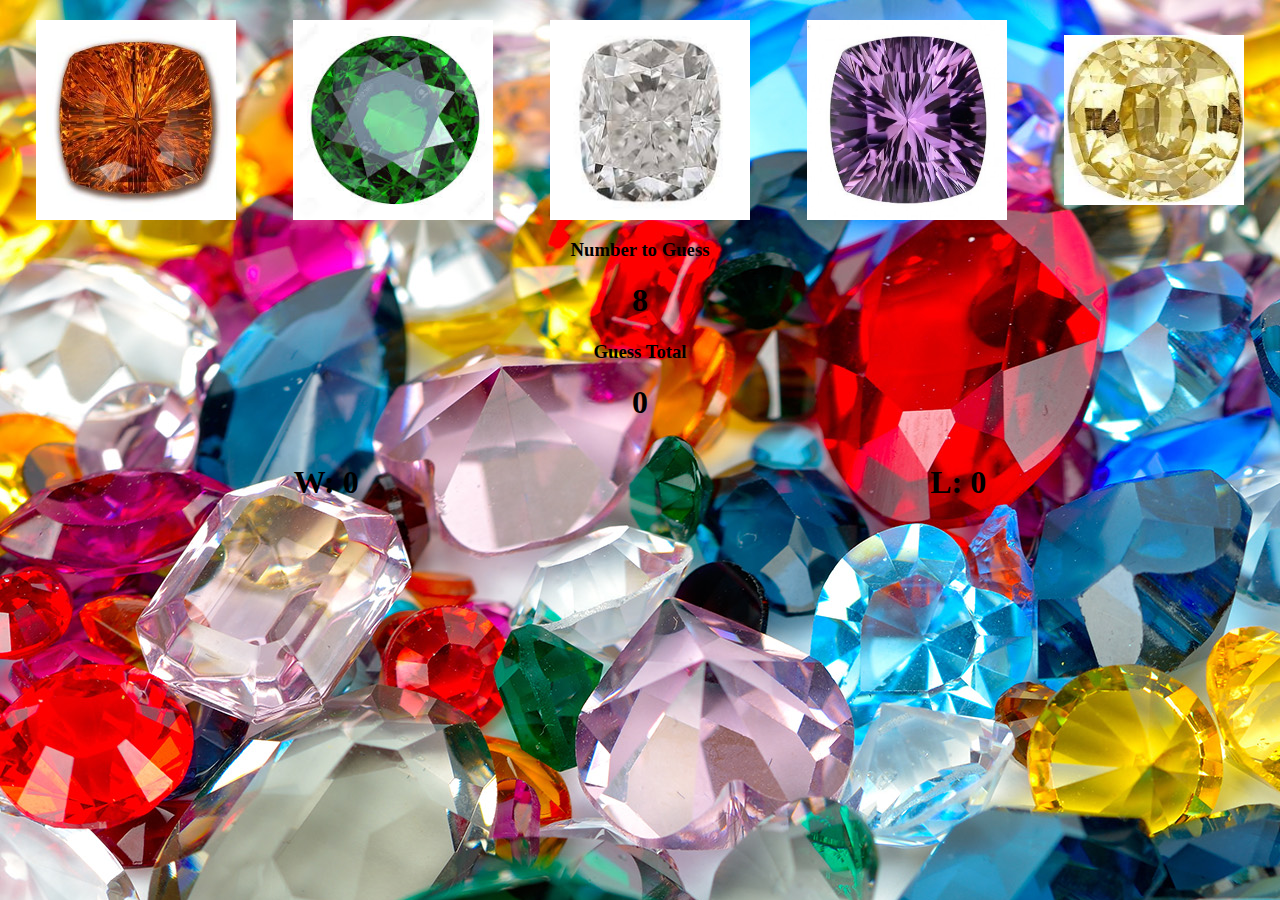
==== index.html @ f0d5af7e "Adding files" ====
<!DOCTYPE html>
<html lang="en">
<head>
    <meta charset="UTF-8">
    <title>Crystal Collector</title>

    <!-- Added link to the jQuery Library -->
    <script src="https://cdnjs.cloudflare.com/ajax/libs/jquery/3.2.1/jquery.min.js"></script>

    <!-- Added a link to Bootstrap-->
    <link rel="stylesheet" href="https://maxcdn.bootstrapcdn.com/bootstrap/3.3.6/css/bootstrap.min.css" integrity="sha384-1q8mTJOASx8j1Au+a5WDVnPi2lkFfwwEAa8hDDdjZlpLegxhjVME1fgjWPGmkzs7" crossorigin="anonymous">
<style type="text/css">
    body {background: url(assets/images/gemstone-shampoo.jpg);}
    .flex {display: flex; justify-content: space-around;}
    .center {text-align: center;}
    .topMargin {margin-top: 20px;}
</style>
</head>
<body>

<!-- Jumbotron for Title -->
<!-- <div class="jumbotron">
    <h1 class="text-center">Crystal Collector</h1>
</div> -->

<div class="container">

    <div class="row topMargin">

        <!-- Calculator Panel -->
        <div class="col-lg-12">
            <div class="panel panel-default">
                <div class="panel-body flex">
                    <input type="image" src="assets/images/orange.jpg" id="gem1" style="height: 200px; width: 200px;"/>
                    <input type="image" src="assets/images/emerald.jpeg" id="gem2" style="height: 200px; width: 200px;"/>
                    <input type="image" src="assets/images/diamond.jpeg" id="gem3" style="height: 200px; width:200px;"/>
                    <input type="image" src="assets/images/amethyst.jpg"  id="gem4" style="height: 200px; width: 200px;"/>
                    <input type="image" src="assets/images/yellowdiamond.jpeg"  id="gem5" style="height: 170px; width: 180px; margin-top: 15px;"/>
                </div>

            </div>
        </div>
    </div>

    <div class="row">
        <div class="col-lg-6 center">
            <div class="panel panel-default">
                
                    <div class="panel-heading">
                        <h3 class="panel-title">Number to Guess</h3>
                    </div>
                    
                    <div class="panel-body" id="resultpanel">
                        <h1 id="numberGuess"></h1>
                    </div>

            </div>
        </div>    

        <div class="col-lg-6 center">
            <div class="panel panel-default">
                    <div class="panel-heading">
                        <h3 class="panel-title">Guess Total</h3>
                    </div>
                    
                    <div class="panel-body" id="resultpanel">
                        <h1 id="result"></h1>
                    </div>

            </div>
        </div>
    </div>

        <div class="row topMargin">
            <div class="col-lg-12">
                <div class="panel panel-default">

                    <div class="panel-body flex">
                        <div>
                            <h1 id="wins">W: 0</h1>
                        </div>

                        <div>
                            <h1 id="losses">L: 0</h1>
                        </div>
                    </div>

                </div>
            </div>            

        </div>

</div>

<script type="text/javascript">




var masterNumber = Math.floor(Math.random() * 80);
var crystal1 = Math.floor(Math.random() * 10)+1;
var crystal2 = Math.floor(Math.random() * 10)+1;
var crystal3 = Math.floor(Math.random() * 10)+1;
var crystal4 = Math.floor(Math.random() * 10)+1;
var crystal5 = Math.floor(Math.random() * 10)+1;
var countWins = 0;
var countLoss = 0;
var guessTotal = 0;


console.log(crystal1);
console.log(crystal2);
console.log(crystal3);
console.log(crystal4);
console.log(crystal5);
console.log(masterNumber);

function checkStatus() {

    if (guessTotal == masterNumber) {
        setTimeout(function(){
            alert("You won!");
            countWins = countWins + 1;
            $("#wins").text("W: " + countWins);
            var result = confirm("Do you want to play again?");
            if(result) {
                resetGame();
            } else {
                $(location).attr('href', 'http://goodbye.html');
            }
        } , 100)
        }    

    if (guessTotal > masterNumber) {
        setTimeout(function(){
            alert("You lost!");
            countLoss = countLoss + 1;
            console.log("Losses: " + countLoss);
            $("#losses").text("L: " + countLoss);
            var result = confirm("Do you want to play again?");
            if(result) {
                resetGame();
            } else {
                $(location).attr('href', 'goodbye.html');
            }
   
        } , 100)
    }
}

function resetGame() {

masterNumber = Math.floor(Math.random() * 80);
crystal1 = Math.floor(Math.random() * 10)+1;
crystal2 = Math.floor(Math.random() * 10)+1;
crystal3 = Math.floor(Math.random() * 10)+1;
crystal4 = Math.floor(Math.random() * 10)+1;
crystal5 = Math.floor(Math.random() * 10)+1;
guessTotal = 0;
$("#result").text(guessTotal);
$("#numberGuess").text(masterNumber);
console.log(crystal1);
console.log(crystal2);
console.log(crystal3);
console.log(crystal4);
console.log(crystal5);
console.log(masterNumber);
};


$(document).ready(function(){


$("#numberGuess").text(masterNumber);

$("#result").text(guessTotal);

    if(guessTotal < masterNumber) {

        $("#gem1").click(function(){
            console.log("Console log:" + crystal1);
            guessTotal = guessTotal + crystal1;
            $("#result").text(guessTotal);
            checkStatus();
        });

        $("#gem2").click(function(){
            console.log("Console log:" + crystal2);
            guessTotal = guessTotal + crystal2;
            $("#result").text(guessTotal);
            checkStatus();

        });

        $("#gem3").click(function(){
            console.log("Console log:" + crystal3);
            guessTotal = guessTotal + crystal3;
            $("#result").text(guessTotal); 
            checkStatus();
        });

        $("#gem4").click(function(){
            console.log("Console log:" + crystal4);
            guessTotal = guessTotal + crystal4;
            $("#result").text(guessTotal);
            checkStatus();
        });

        $("#gem5").click(function(){
            console.log("Console log:" + crystal4);
            guessTotal = guessTotal + crystal5;
            $("#result").text(guessTotal);
            checkStatus();
        });

        } 
});

</script>

</body>
</html>
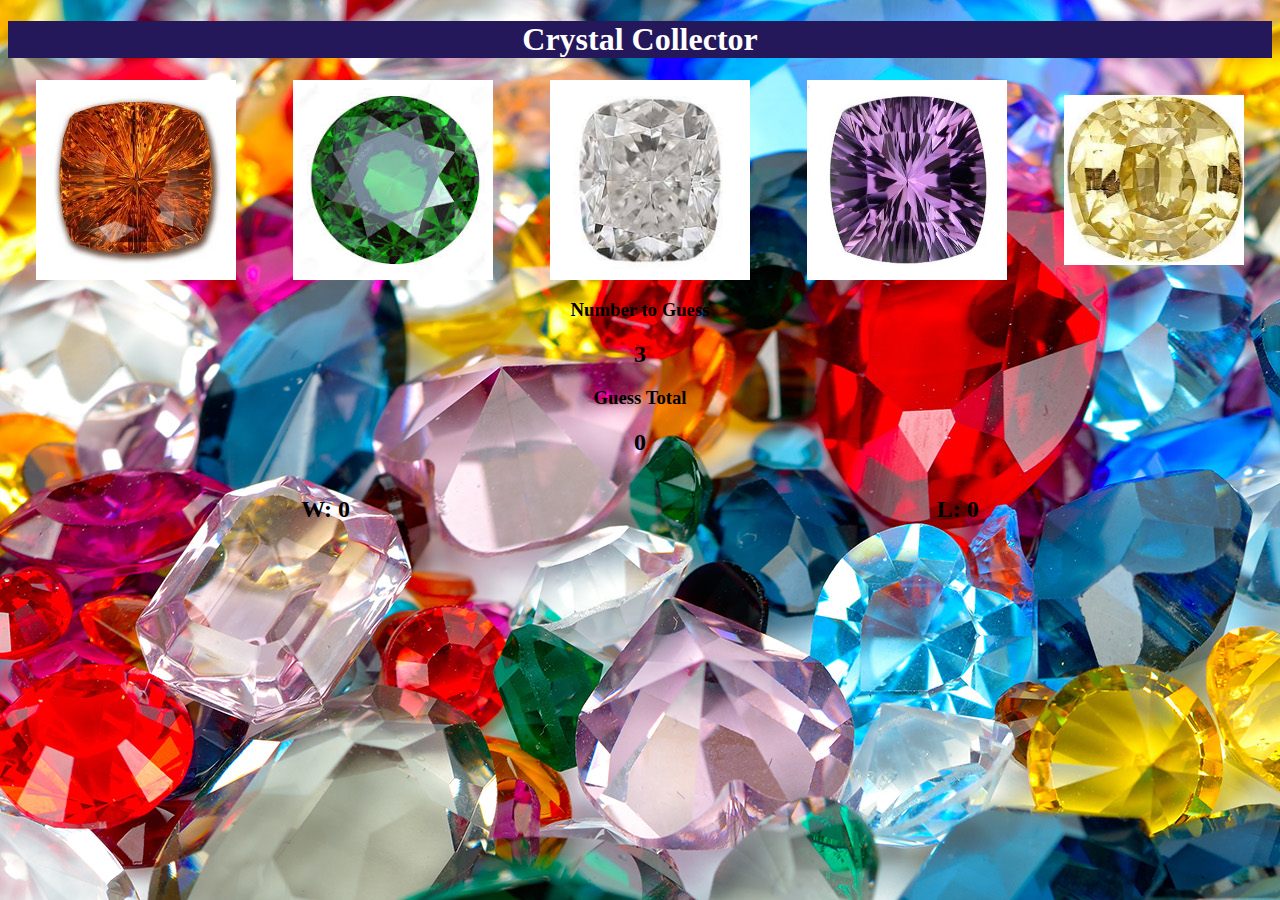
==== commit a0a128e9: "Updated goodbye page" ====
--- a/index.html
+++ b/index.html
@@ -6,22 +6,27 @@
 
     <!-- Added link to the jQuery Library -->
     <script src="https://cdnjs.cloudflare.com/ajax/libs/jquery/3.2.1/jquery.min.js"></script>
-
+    <script src="assets/js/game.js"></script>
     <!-- Added a link to Bootstrap-->
     <link rel="stylesheet" href="https://maxcdn.bootstrapcdn.com/bootstrap/3.3.6/css/bootstrap.min.css" integrity="sha384-1q8mTJOASx8j1Au+a5WDVnPi2lkFfwwEAa8hDDdjZlpLegxhjVME1fgjWPGmkzs7" crossorigin="anonymous">
-<style type="text/css">
-    body {background: url(assets/images/gemstone-shampoo.jpg);}
-    .flex {display: flex; justify-content: space-around;}
-    .center {text-align: center;}
-    .topMargin {margin-top: 20px;}
-</style>
+
+
+    <style type="text/css">
+        body {background: url(assets/images/gemstone-shampoo.jpg);}
+        .flex {display: flex; justify-content: space-around;}
+        .center {text-align: center;}
+        .topMargin {margin-top: 20px;}
+        .color {background-color: #24185A;}
+        h1 {color: white;}
+    </style>
+
 </head>
 <body>
 
 <!-- Jumbotron for Title -->
-<!-- <div class="jumbotron">
-    <h1 class="text-center">Crystal Collector</h1>
-</div> -->
+<div class="jumbotron color center">
+    <h1>Crystal Collector</h1>
+</div>
 
 <div class="container">
 
@@ -51,7 +56,7 @@
                     </div>
                     
                     <div class="panel-body" id="resultpanel">
-                        <h1 id="numberGuess"></h1>
+                        <h2 id="numberGuess"></h2>
                     </div>
 
             </div>
@@ -64,7 +69,7 @@
                     </div>
                     
                     <div class="panel-body" id="resultpanel">
-                        <h1 id="result"></h1>
+                        <h2 id="result"></h2>
                     </div>
 
             </div>
@@ -77,11 +82,11 @@
 
                     <div class="panel-body flex">
                         <div>
-                            <h1 id="wins">W: 0</h1>
+                            <h2 id="wins"> W: 0</h2>
                         </div>
 
                         <div>
-                            <h1 id="losses">L: 0</h1>
+                            <h2 id="losses"> L: 0</h2>
                         </div>
                     </div>
 
@@ -91,132 +96,5 @@
         </div>
 
 </div>
-
-<script type="text/javascript">
-
-
-
-
-var masterNumber = Math.floor(Math.random() * 80);
-var crystal1 = Math.floor(Math.random() * 10)+1;
-var crystal2 = Math.floor(Math.random() * 10)+1;
-var crystal3 = Math.floor(Math.random() * 10)+1;
-var crystal4 = Math.floor(Math.random() * 10)+1;
-var crystal5 = Math.floor(Math.random() * 10)+1;
-var countWins = 0;
-var countLoss = 0;
-var guessTotal = 0;
-
-
-console.log(crystal1);
-console.log(crystal2);
-console.log(crystal3);
-console.log(crystal4);
-console.log(crystal5);
-console.log(masterNumber);
-
-function checkStatus() {
-
-    if (guessTotal == masterNumber) {
-        setTimeout(function(){
-            alert("You won!");
-            countWins = countWins + 1;
-            $("#wins").text("W: " + countWins);
-            var result = confirm("Do you want to play again?");
-            if(result) {
-                resetGame();
-            } else {
-                $(location).attr('href', 'http://goodbye.html');
-            }
-        } , 100)
-        }    
-
-    if (guessTotal > masterNumber) {
-        setTimeout(function(){
-            alert("You lost!");
-            countLoss = countLoss + 1;
-            console.log("Losses: " + countLoss);
-            $("#losses").text("L: " + countLoss);
-            var result = confirm("Do you want to play again?");
-            if(result) {
-                resetGame();
-            } else {
-                $(location).attr('href', 'goodbye.html');
-            }
-   
-        } , 100)
-    }
-}
-
-function resetGame() {
-
-masterNumber = Math.floor(Math.random() * 80);
-crystal1 = Math.floor(Math.random() * 10)+1;
-crystal2 = Math.floor(Math.random() * 10)+1;
-crystal3 = Math.floor(Math.random() * 10)+1;
-crystal4 = Math.floor(Math.random() * 10)+1;
-crystal5 = Math.floor(Math.random() * 10)+1;
-guessTotal = 0;
-$("#result").text(guessTotal);
-$("#numberGuess").text(masterNumber);
-console.log(crystal1);
-console.log(crystal2);
-console.log(crystal3);
-console.log(crystal4);
-console.log(crystal5);
-console.log(masterNumber);
-};
-
-
-$(document).ready(function(){
-
-
-$("#numberGuess").text(masterNumber);
-
-$("#result").text(guessTotal);
-
-    if(guessTotal < masterNumber) {
-
-        $("#gem1").click(function(){
-            console.log("Console log:" + crystal1);
-            guessTotal = guessTotal + crystal1;
-            $("#result").text(guessTotal);
-            checkStatus();
-        });
-
-        $("#gem2").click(function(){
-            console.log("Console log:" + crystal2);
-            guessTotal = guessTotal + crystal2;
-            $("#result").text(guessTotal);
-            checkStatus();
-
-        });
-
-        $("#gem3").click(function(){
-            console.log("Console log:" + crystal3);
-            guessTotal = guessTotal + crystal3;
-            $("#result").text(guessTotal); 
-            checkStatus();
-        });
-
-        $("#gem4").click(function(){
-            console.log("Console log:" + crystal4);
-            guessTotal = guessTotal + crystal4;
-            $("#result").text(guessTotal);
-            checkStatus();
-        });
-
-        $("#gem5").click(function(){
-            console.log("Console log:" + crystal4);
-            guessTotal = guessTotal + crystal5;
-            $("#result").text(guessTotal);
-            checkStatus();
-        });
-
-        } 
-});
-
-</script>
-
 </body>
 </html>
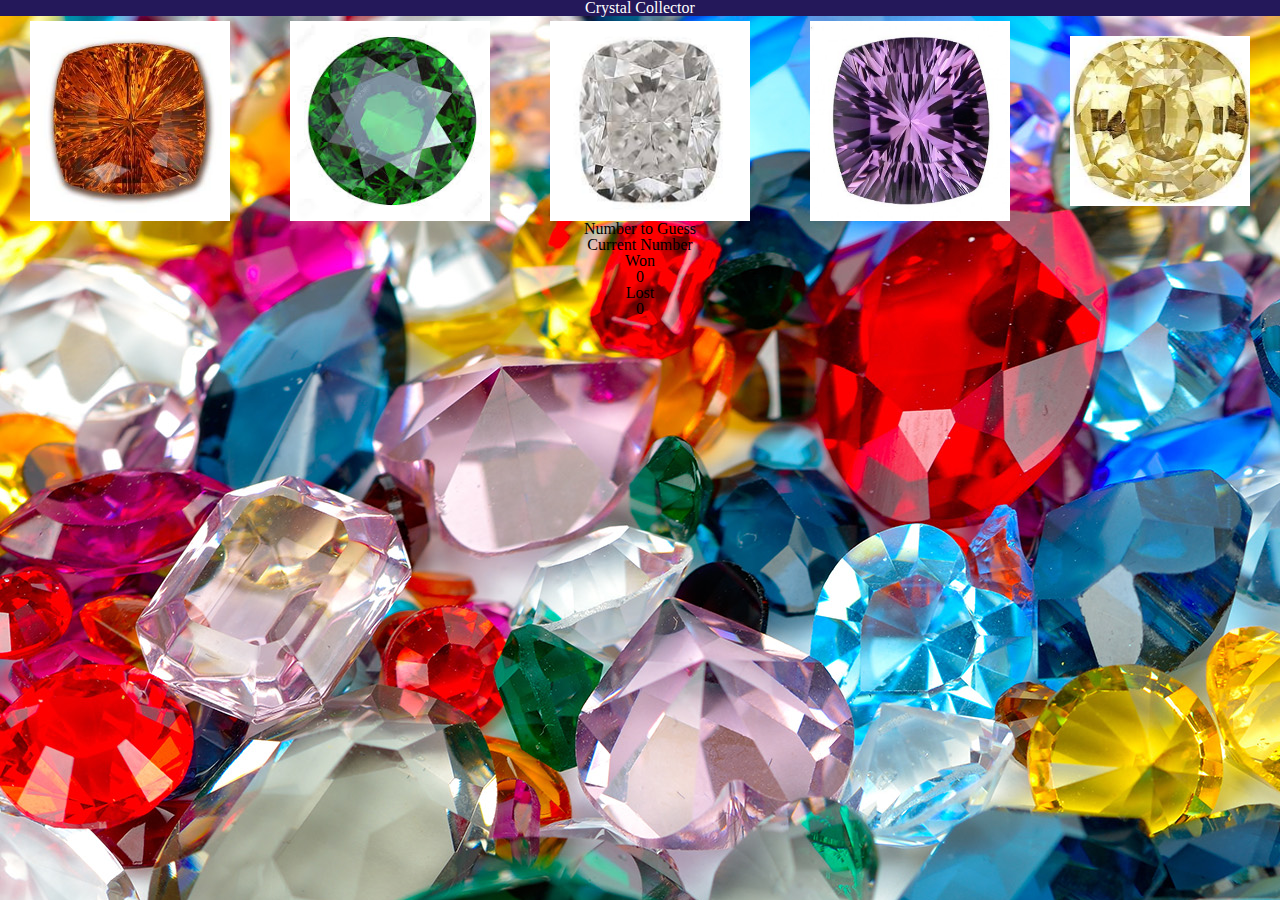
==== commit 2c304c81: "cleanup of files and function restructuring" ====
--- a/index.html
+++ b/index.html
@@ -8,21 +8,15 @@
     <script src="https://cdnjs.cloudflare.com/ajax/libs/jquery/3.2.1/jquery.min.js"></script>
     <script src="assets/js/game.js"></script>
     <!-- Added a link to Bootstrap-->
+    <link rel="stylesheet" href="assets/css/reset.css">
+
     <link rel="stylesheet" href="https://maxcdn.bootstrapcdn.com/bootstrap/3.3.6/css/bootstrap.min.css" integrity="sha384-1q8mTJOASx8j1Au+a5WDVnPi2lkFfwwEAa8hDDdjZlpLegxhjVME1fgjWPGmkzs7" crossorigin="anonymous">
 
-
-    <style type="text/css">
-        body {background: url(assets/images/gemstone-shampoo.jpg);}
-        .flex {display: flex; justify-content: space-around;}
-        .center {text-align: center;}
-        .topMargin {margin-top: 20px;}
-        .color {background-color: #24185A;}
-        h1 {color: white;}
-    </style>
+    <link rel="stylesheet" href="assets/css/style.css">
 
 </head>
+
 <body>
-
 <!-- Jumbotron for Title -->
 <div class="jumbotron color center">
     <h1>Crystal Collector</h1>
@@ -35,6 +29,7 @@
         <!-- Calculator Panel -->
         <div class="col-lg-12">
             <div class="panel panel-default">
+
                 <div class="panel-body flex">
                     <input type="image" src="assets/images/orange.jpg" id="gem1" style="height: 200px; width: 200px;"/>
                     <input type="image" src="assets/images/emerald.jpeg" id="gem2" style="height: 200px; width: 200px;"/>
@@ -48,7 +43,7 @@
     </div>
 
     <div class="row">
-        <div class="col-lg-6 center">
+        <div class="col-lg-3 center">
             <div class="panel panel-default">
                 
                     <div class="panel-heading">
@@ -62,10 +57,10 @@
             </div>
         </div>    
 
-        <div class="col-lg-6 center">
+        <div class="col-lg-3 center">
             <div class="panel panel-default">
                     <div class="panel-heading">
-                        <h3 class="panel-title">Guess Total</h3>
+                        <h3 class="panel-title">Current Number</h3>
                     </div>
                     
                     <div class="panel-body" id="resultpanel">
@@ -74,27 +69,34 @@
 
             </div>
         </div>
-    </div>
 
-        <div class="row topMargin">
-            <div class="col-lg-12">
-                <div class="panel panel-default">
-
-                    <div class="panel-body flex">
-                        <div>
-                            <h2 id="wins"> W: 0</h2>
-                        </div>
-
-                        <div>
-                            <h2 id="losses"> L: 0</h2>
-                        </div>
+        <div class="col-lg-3 center">
+            <div class="panel panel-default">
+                    <div class="panel-heading">
+                        <h3 class="panel-title">Won</h3>
+                    </div>
+                    
+                    <div class="panel-body" id="resultpanel">
+                        <h2 id="wins">0</h2>
                     </div>
 
-                </div>
-            </div>            
-
+            </div>
         </div>
 
+        <div class="col-lg-3 center">
+            <div class="panel panel-default">
+                    <div class="panel-heading">
+                        <h3 class="panel-title">Lost</h3>
+                    </div>
+                    
+                    <div class="panel-body" id="resultpanel">
+                        <h2 id="losses">0</h2>
+                    </div>
+
+            </div>
+        </div>
+    </div>
+     
 </div>
 </body>
 </html>
--- a/assets/css/style.css
+++ b/assets/css/style.css
@@ -0,0 +1,27 @@
+body {
+	background: url(../images/gemstone-shampoo.jpg);
+}
+
+h1 {
+	color: white !important;
+}
+
+.flex {
+	display: flex;
+	justify-content: space-around;
+}
+
+.center {
+	text-align: center;
+}
+.topMargin {
+	margin-top: 5px;}
+
+.color {
+	background-color: #24185A;}
+
+.height {
+	height: 150px;
+
+}
+
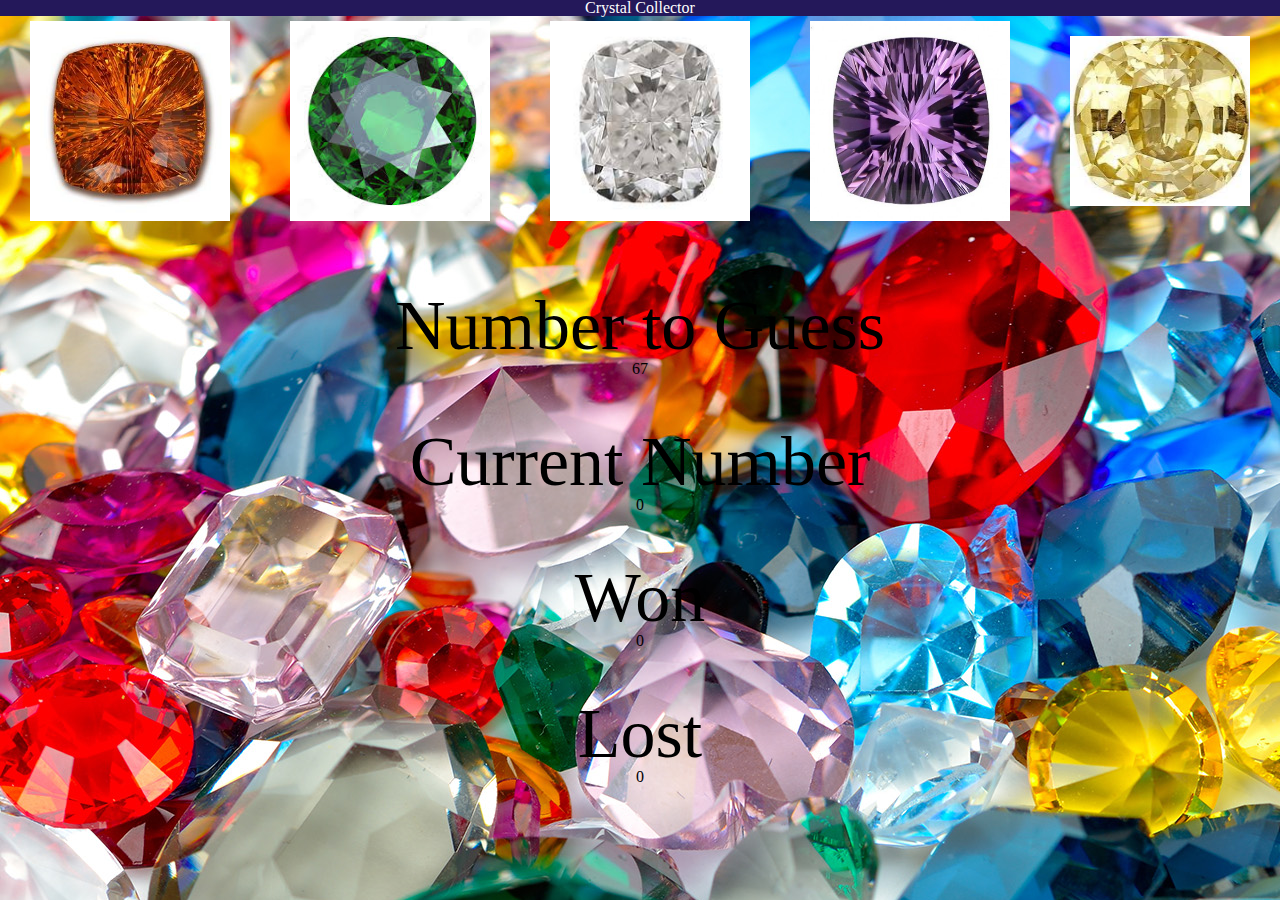
==== commit 6202a93e: "Removed goodbye.html and replaced with JQuery" ====
--- a/index.html
+++ b/index.html
@@ -30,7 +30,7 @@
         <div class="col-lg-12">
             <div class="panel panel-default">
 
-                <div class="panel-body flex">
+                <div id="crystalcollection" class="panel-body flex height">
                     <input type="image" src="assets/images/orange.jpg" id="gem1" style="height: 200px; width: 200px;"/>
                     <input type="image" src="assets/images/emerald.jpeg" id="gem2" style="height: 200px; width: 200px;"/>
                     <input type="image" src="assets/images/diamond.jpeg" id="gem3" style="height: 200px; width:200px;"/>
--- a/assets/css/style.css
+++ b/assets/css/style.css
@@ -4,6 +4,11 @@
 
 h1 {
 	color: white !important;
+}
+
+h3 {
+	font-size: 70px;
+	margin-top: 50px; 
 }
 
 .flex {
@@ -21,7 +26,7 @@
 	background-color: #24185A;}
 
 .height {
-	height: 150px;
+	height: 220px;
 
 }
 
